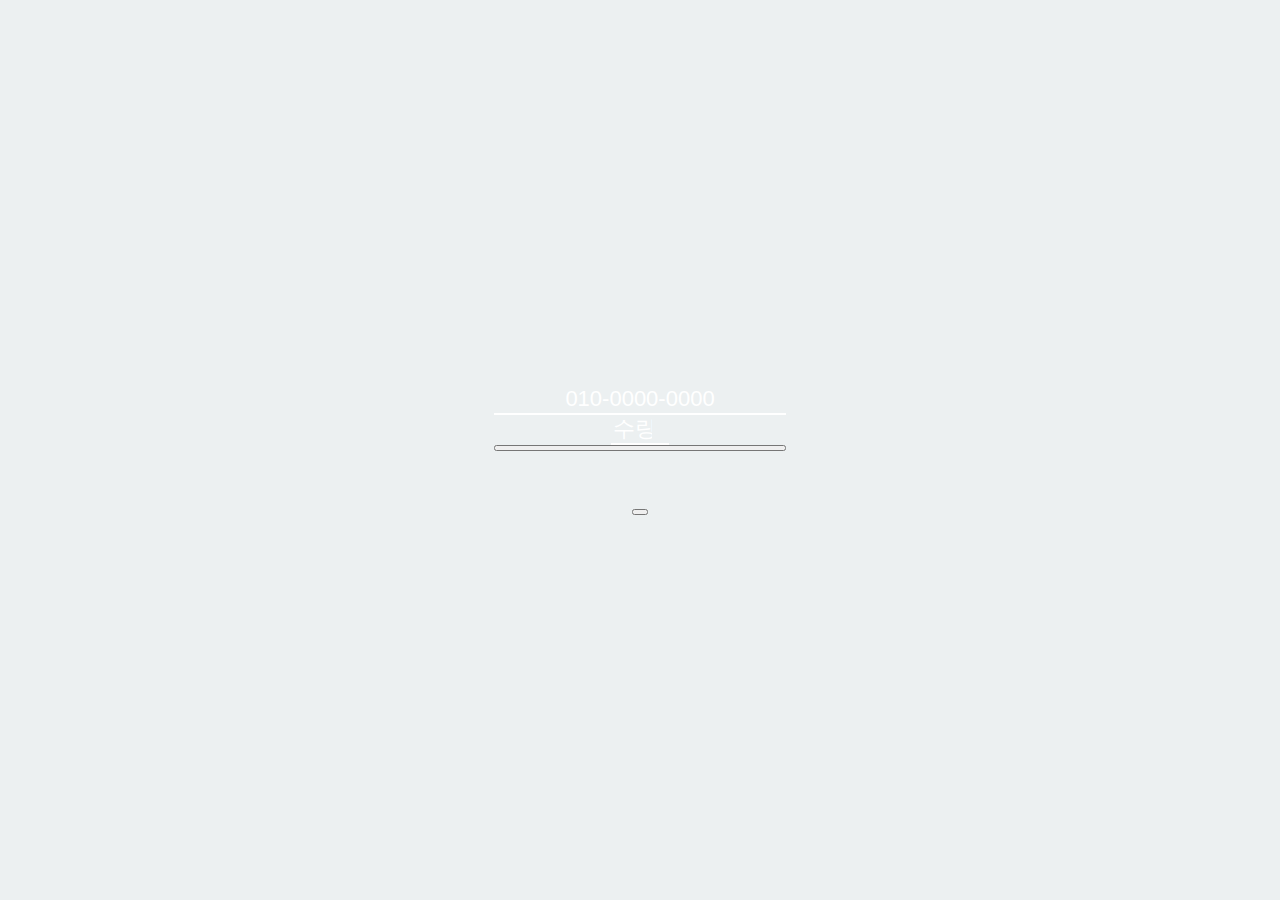
==== manager.html @ 1738416c "first version for jsbucks" ====
<!DOCTYPE html>
<html lang="en" dir="ltr">
  <head>
    <meta charset="utf-8" />
    <meta name="viewport" content="width=device-width, initial-scale=1.0" />
    <meta http-equiv="X-UA-Compatible" content="ie=edge" />
    <meta name="author" content="JSLee" />
    <title>JSBucks Manager</title>
    <link
      rel="stylesheet"
      href="https://use.fontawesome.com/releases/v5.7.0/css/all.css"
      integrity="sha384-lZN37f5QGtY3VHgisS14W3ExzMWZxybE1SJSEsQp9S+oqd12jhcu+A56Ebc1zFSJ"
      crossorigin="anonymous"
    />
    <link rel="stylesheet" href="css/styles.css" />
  </head>
  <body>
    <section class="center">
      <div class="js-charge__form"></div>
      <ul class="js-list"></ul>
    </section>

    <div class="js-location"><span class="location__text"></span></div>

    <div class="modal hidden">
      <div class="modal__overlay"></div>
      <div class="modal__content"></div>
    </div>
    
    <button class="openModalBtn">

    <script src="js/common.js"></script>
    <script src="js/bg.js"></script>
    <script src="js/modal.js"></script>
    <script src="js/manager.js"></script>
  </body>
</html>
---- css/styles.css ----
@import 'main.css';
@import 'bg.css';
@import 'center.css';
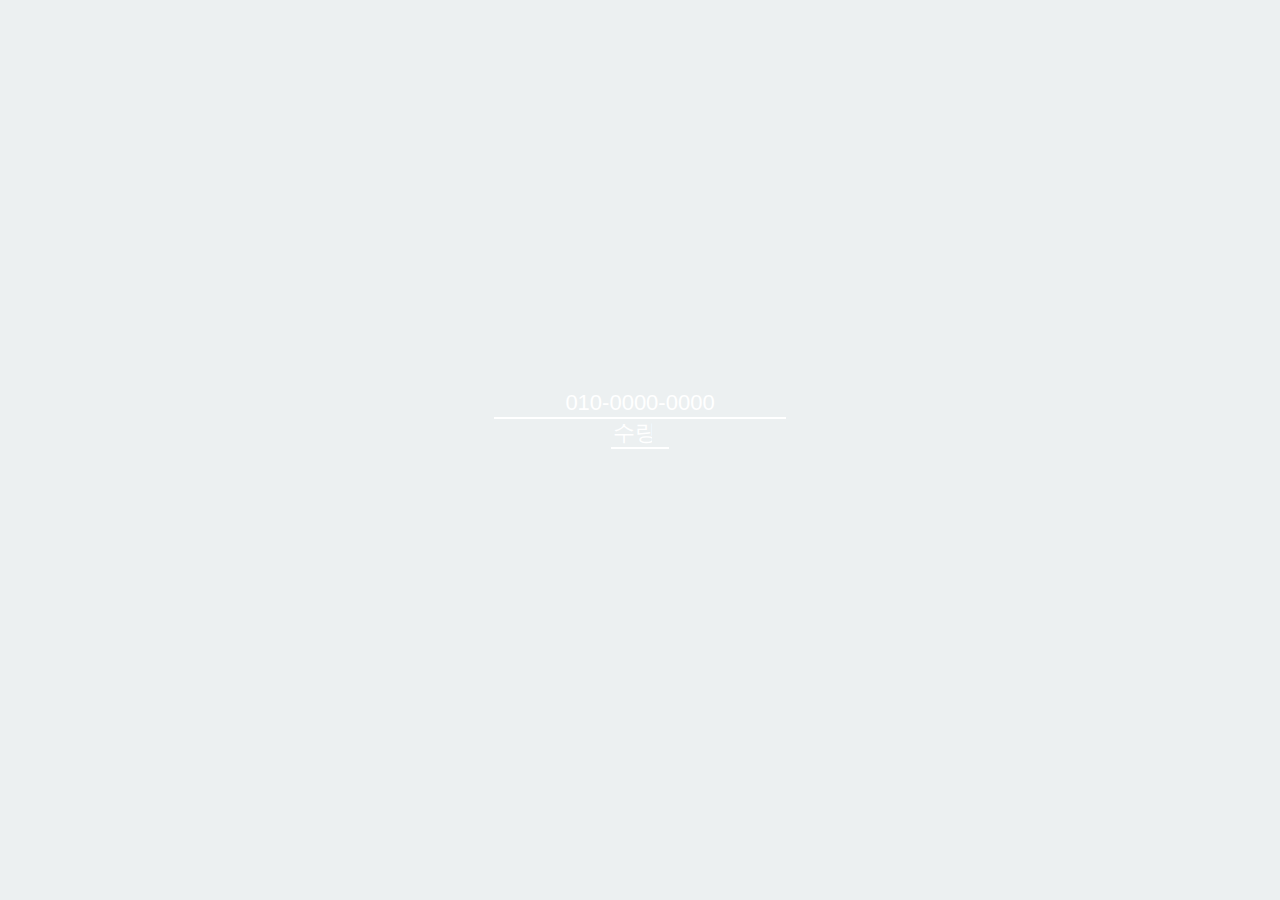
==== commit efb40e5f: "add apple touch icon all page" ====
--- a/manager.html
+++ b/manager.html
@@ -6,6 +6,11 @@
     <meta http-equiv="X-UA-Compatible" content="ie=edge" />
     <meta name="author" content="JSLee" />
     <title>JSBucks Manager</title>
+    <link
+    rel="icon"
+    href="https://j-s-lee.github.io/assets/images/favicons/favicon.ico"
+  />
+  <link rel="apple-touch-icon" href="images/icon.png" />
     <link
       rel="stylesheet"
       href="https://use.fontawesome.com/releases/v5.7.0/css/all.css"
